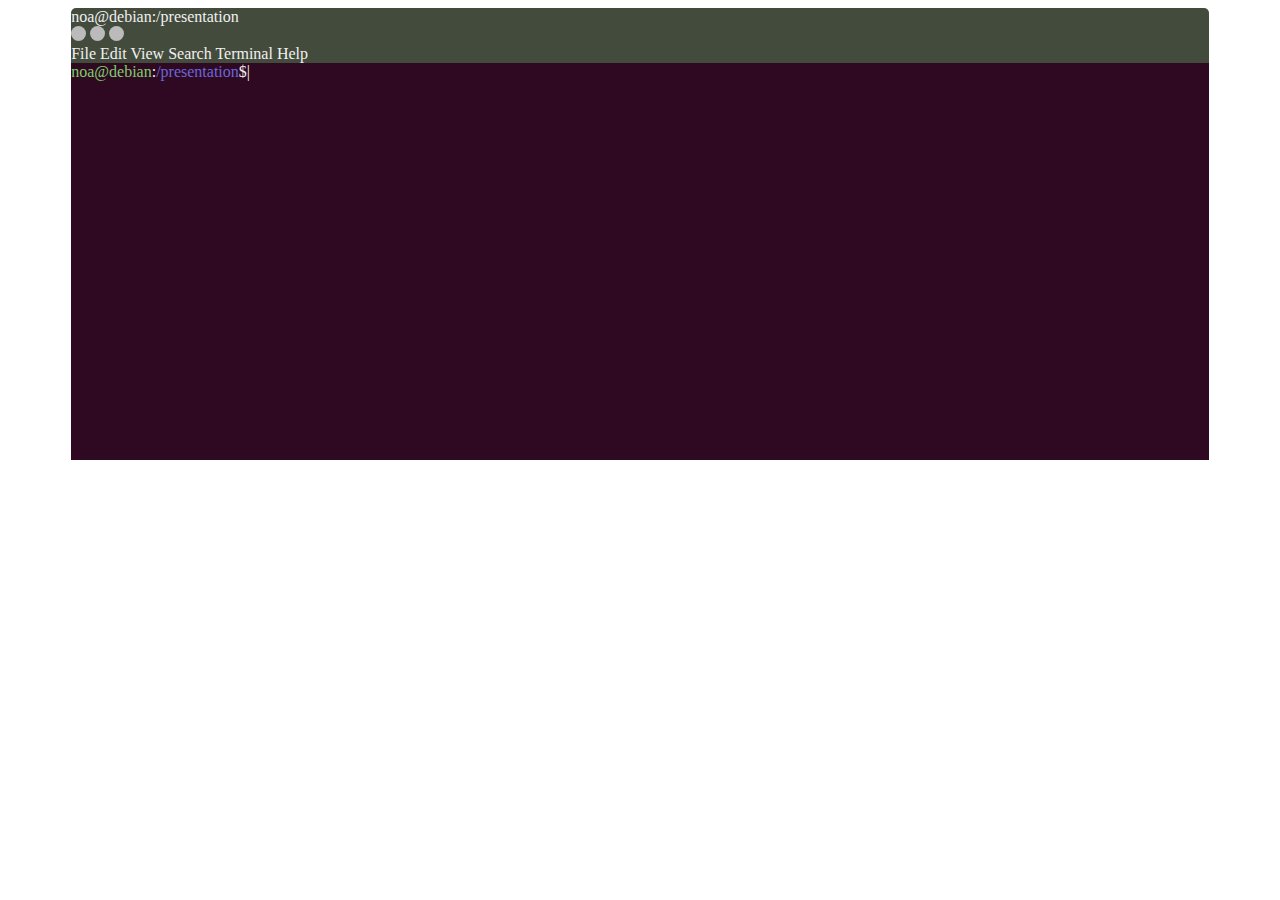
==== index.html @ 487e05b2 "ajout de la page" ====
<!DOCTYPE html>
<html>
<head>
    <title></title>
    <link rel="stylesheet" href="style.css">
    <script>
        function getValue(event) {
            // Sélectionner l'élément input et récupérer sa valeur
            let key = event.code;
            if (key == "Enter"){
                var input = document.getElementsByClassName("input")[0].value;
                // Afficher la valeur
                if (input == "cd test"){
                    window.location.href ="test.html";
                }
            }   
        }
    </script>
</head>
<body>
    <div class="test">
        <div class="test3">

            <p class="blanc">noa@debian:/presentation</p>
        
            <span class="dot">
                <span class="dotRed"></span>
                <span class="dotOrange"></span>
                <span class="dotGreen"></span>
            </span>
        </div>
        <div class="test4">
            <p class="blanc"> File Edit View Search Terminal Help</p>
        </div>
    </div>
    <div class="test1">
        <div class="test2">
            <p class="vert">noa@debian</p>
            <p class="blanc">:</p>
            <p class="bleu">/presentation</p>
            <p class="blanc">$</p>
            <p class="blanc"><blink>| </blink></p>
            <input type="text" name="input" class="input" onkeypress="getValue(event);">
            
        </div>
    </div>
    

    
</body>
</html>
---- style.css ----
blink {
    animation: 2s linear infinite condemed_blink_effect;
  }
@keyframes condemed_blink_effect {
    0% {
      visibility: hidden;
    }
    50% {
      visibility: hidden;
    }
    100% {
      visibility: visible;
    }
}
.vert {
    color: rgb(126, 207, 106);
}
.bleu {
    color: rgb(106,103,220);
}

.blanc {
    color: rgb(240,240,240)
}

.test {
    margin-left: 5%;
    margin-right: 5%;
    background-color: rgb(67,75,60);
    border-radius: 5px 5px 0px 0px;
}

.test3 {
}

.dot {
}

.test3 , p {
    color: rgb(240,240,240);
    margin: 0%;
}

.test4{  
}

.test1 {
    margin-left: 5%; 
    margin-right: 5%;
    background-color: rgb(47,9,34);
    padding-bottom: 30%;
}

.test2{
    display: flex;
}

.input {
    background-color:rgb(47,9,34);
    color: rgb(240,240,240);
    border-width: 0px;
}

.input:focus {
    outline: none;
}

.dotRed {
  height: 15px;
  width: 15px;
  background-color: #bbb;
  border-radius: 50%;
  display: inline-flex;
  align-self: flex-start;
}
.dotRed:hover{
    background-color: red;
}

.dotGreen {
  height: 15px;
  width: 15px;
  background-color: #bbb;
  border-radius: 50%;
  display: inline-flex;
  align-self: flex-start;
}
.dotGreen:hover{
    background-color: green;
}

.dotOrange {
  height: 15px;
  width: 15px;
  background-color: #bbb;
  border-radius: 50%;
  display: inline-flex;
  align-self: flex-start;
}
.dotOrange:hover{
    background-color: orange;
}
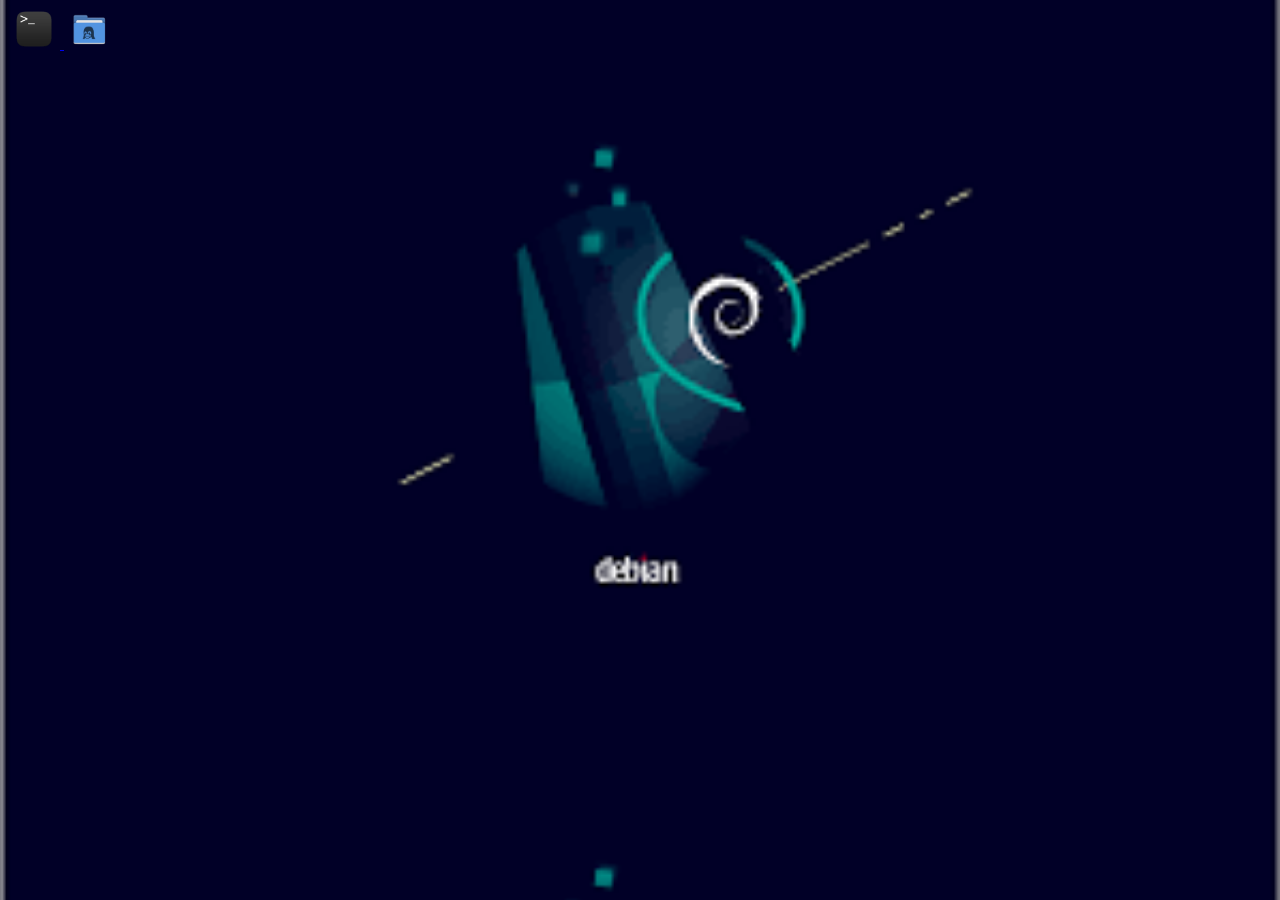
==== commit b5ab2bf5: "mise a jour" ====
--- a/index.html
+++ b/index.html
@@ -4,48 +4,14 @@
     <title></title>
     <link rel="stylesheet" href="style.css">
     <script>
-        function getValue(event) {
-            // Sélectionner l'élément input et récupérer sa valeur
-            let key = event.code;
-            if (key == "Enter"){
-                var input = document.getElementsByClassName("input")[0].value;
-                // Afficher la valeur
-                if (input == "cd test"){
-                    window.location.href ="test.html";
-                }
-            }   
+        if (navigator.userAgent.match(/Android/i)){
+            window.location.href ="projets.html";
         }
     </script>
 </head>
 <body>
-    <div class="test">
-        <div class="test3">
-
-            <p class="blanc">noa@debian:/presentation</p>
-        
-            <span class="dot">
-                <span class="dotRed"></span>
-                <span class="dotOrange"></span>
-                <span class="dotGreen"></span>
-            </span>
-        </div>
-        <div class="test4">
-            <p class="blanc"> File Edit View Search Terminal Help</p>
-        </div>
-    </div>
-    <div class="test1">
-        <div class="test2">
-            <p class="vert">noa@debian</p>
-            <p class="blanc">:</p>
-            <p class="bleu">/presentation</p>
-            <p class="blanc">$</p>
-            <p class="blanc"><blink>| </blink></p>
-            <input type="text" name="input" class="input" onkeypress="getValue(event);">
-            
-        </div>
-    </div>
-    
-
-    
+    <a href="./terminal.html"> <button><img height="40px" width="40px" src="./terminal.png"> </button> </a>
+    <a href="./terminal.html"> <button><img height="40px" width="40px" src="./dossier.png"> </button> </a>
+</body>
 </body>
 </html>--- a/style.css
+++ b/style.css
@@ -1,3 +1,5 @@
+
+
 blink {
     animation: 2s linear infinite condemed_blink_effect;
   }
@@ -12,6 +14,17 @@
       visibility: visible;
     }
 }
+
+body {
+    background-image: url("./fond.png");
+    background-size: cover;
+}
+
+button {
+    background-color:rgba(0, 0, 0, 0);
+    border: none;
+}
+
 .vert {
     color: rgb(126, 207, 106);
 }
@@ -20,6 +33,12 @@
 }
 
 .blanc {
+    .
+    color: rgb(240,240,240)
+}
+
+.blanc_ {
+    display: block flow;
     color: rgb(240,240,240)
 }
 
@@ -31,9 +50,11 @@
 }
 
 .test3 {
+    text-align: center;
 }
 
 .dot {
+    float: right;
 }
 
 .test3 , p {
@@ -42,6 +63,10 @@
 }
 
 .test4{  
+}
+
+.baba{
+    display: flex;
 }
 
 .test1 {
@@ -53,6 +78,15 @@
 
 .test2{
     display: flex;
+}
+
+.test2_{
+    display: none;
+    flex-direction: column;
+}
+.help{
+    display: none;
+    flex-direction: column;
 }
 
 .input {
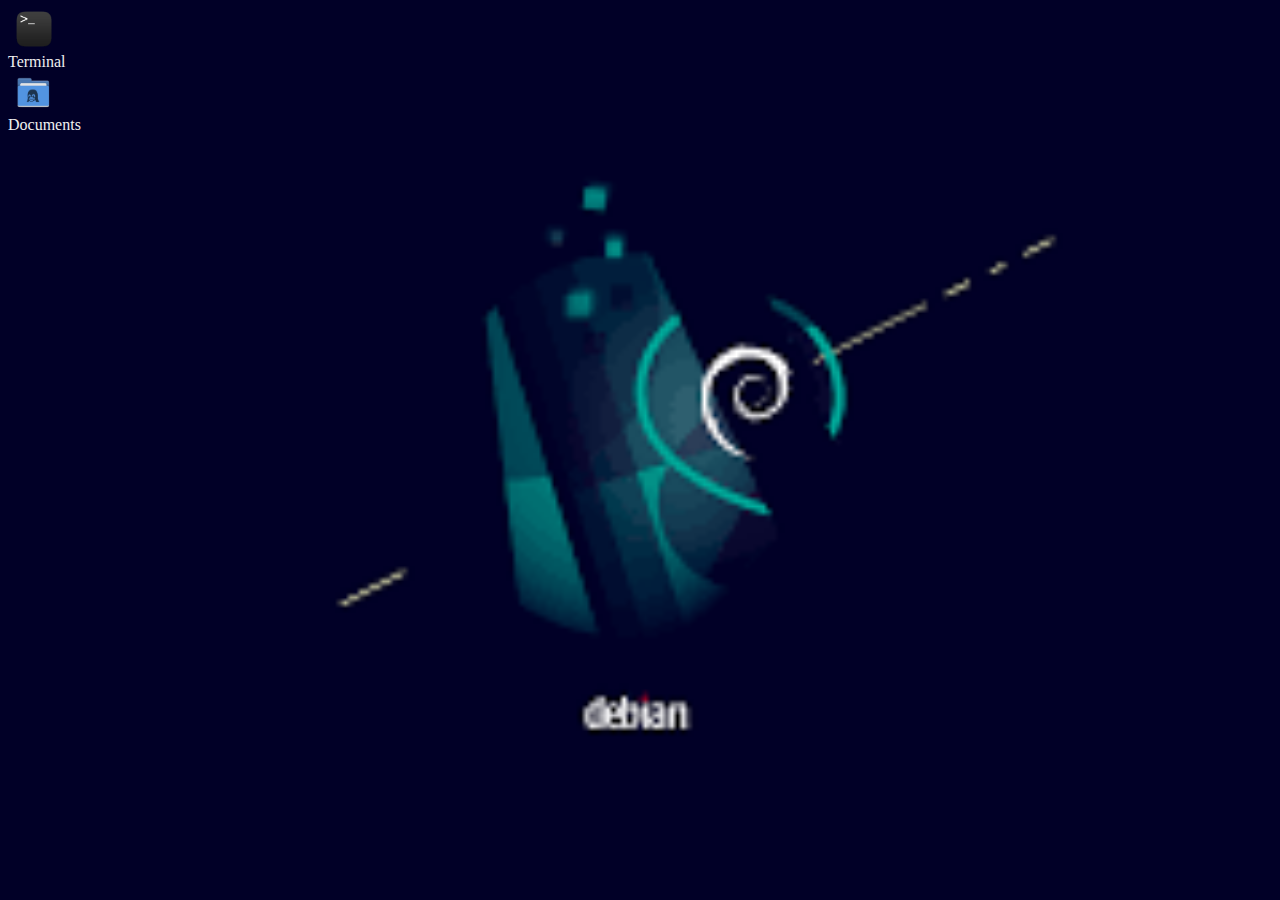
==== commit 167cc828: "mise a jour" ====
--- a/index.html
+++ b/index.html
@@ -4,14 +4,15 @@
     <title></title>
     <link rel="stylesheet" href="style.css">
     <script>
-        if (navigator.userAgent.match(/Android/i)){
-            window.location.href ="projets.html";
+        if (navigator.userAgent.match(/Android/i) || navigator.userAgent.match(/iPhone/i)){
+            window.location.href ="mobile.html";
         }
     </script>
 </head>
 <body>
-    <a href="./terminal.html"> <button><img height="40px" width="40px" src="./terminal.png"> </button> </a>
-    <a href="./terminal.html"> <button><img height="40px" width="40px" src="./dossier.png"> </button> </a>
+    <a href="./terminal.html"> <button><img height="40px" width="40px" src="./terminal.png"> </button> <p>Terminal</p></a>
+
+    <a href=""> <button><img height="40px" width="40px" src="./dossier.png"> </button> <p>Documents</p> </a>
 </body>
 </body>
 </html>--- a/style.css
+++ b/style.css
@@ -16,8 +16,15 @@
 }
 
 body {
-    background-image: url("./fond.png");
+    background: url("./fond.png") no-repeat center center fixed; 
+    -webkit-background-size: cover;
+    -moz-background-size: cover;
+    -o-background-size: cover;
     background-size: cover;
+}
+
+a {
+    text-decoration: none;
 }
 
 button {
